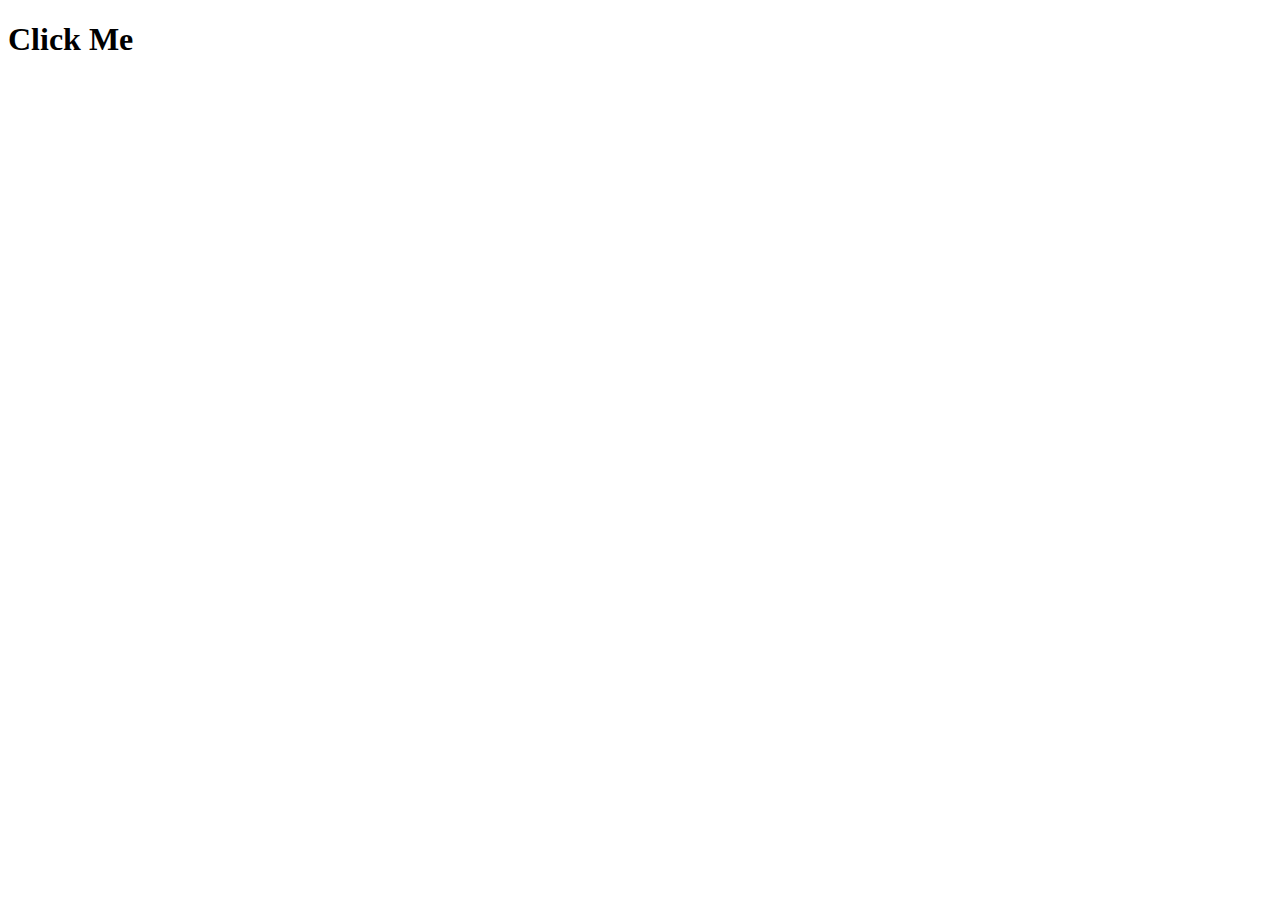
==== index.html @ 1a9d8453 "js file added" ====
<!DOCTYPE html>
<html lang="en">
<head>
    <meta charset="UTF-8">
    <meta name="viewport" content="width=device-width, initial-scale=1.0">
    <title>Document</title>
</head>
<body>
    <h1 onclick="javascript:alert('hello team')">Click Me</h1>
</body>
</html>
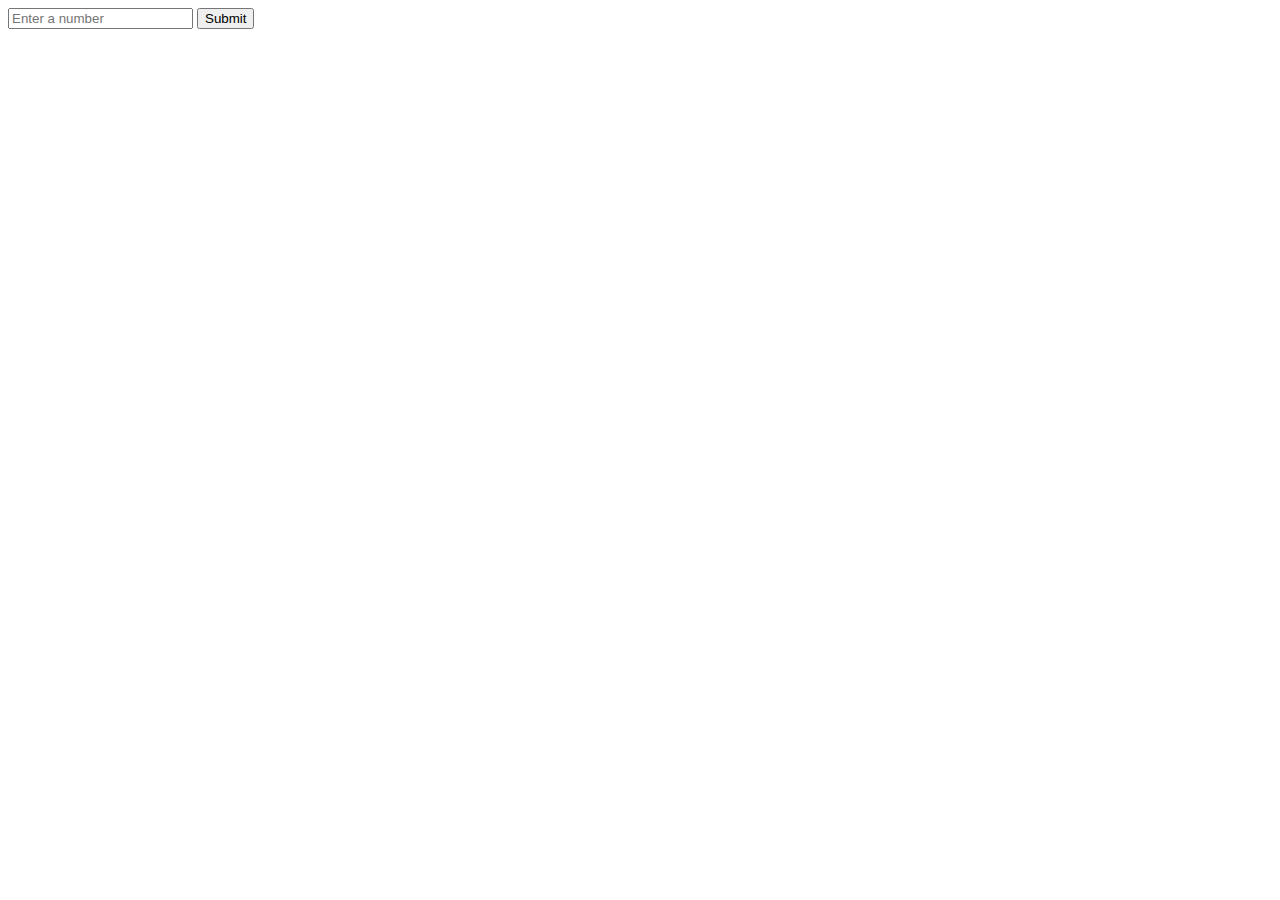
==== commit 4df1041b: "files indexed" ====
--- a/index.html
+++ b/index.html
@@ -6,6 +6,38 @@
     <title>Document</title>
 </head>
 <body>
-    <h1 onclick="javascript:alert('hello team')">Click Me</h1>
+    <!-- <h1 onclick="javascript:alert('hello team')">Click Me</h1> -->
+
+    <!-- <input type="text" id="fno" placeholder="First Number">
+    <input type="text" id="sno" placeholder="Second Number">
+    <button onclick="add()">Add</button>
+    <button onclick="sub()">Sub</button>
+    <button onclick="mul()">Mul</button>
+    <button onclick="div()">Div</button>
+    <h3 id="sum"></h3>
+    <h3 id="difference"></h3>
+    <h3 id="product"></h3>
+    <h3 id="result"></h3> -->
+
+
+    <input type="number" id="num" placeholder="Enter a number">
+    <button onclick="table()">Submit</button>
+    <div id="out"></div>
+
+
+
+
+    <!-- <script>
+        alert("hello js")
+    </script> -->
+
+
+    <script src="./js/custom.js"></script>
+
+
+
+
+
+    
 </body>
 </html>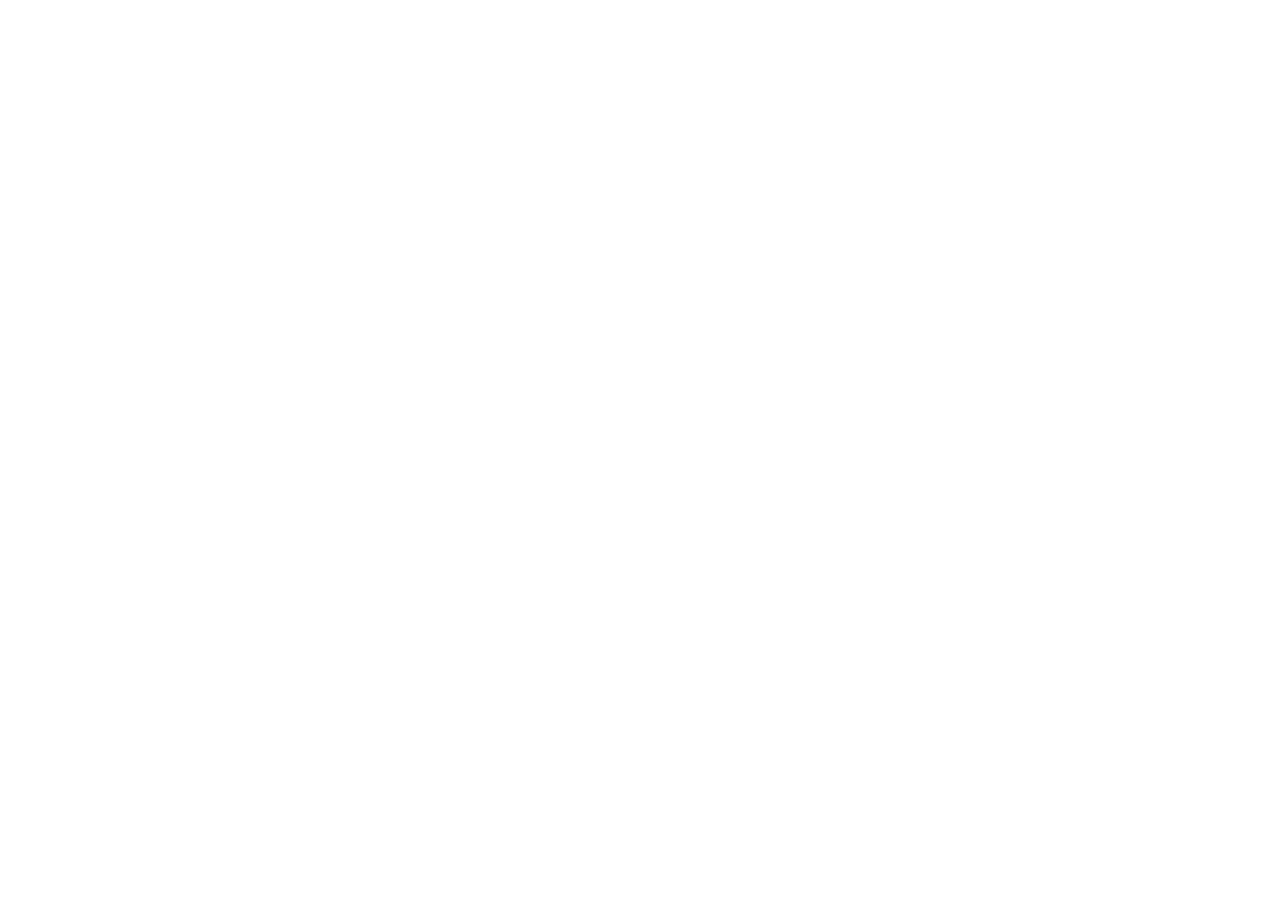
==== commit f28b3eac: "updated" ====
--- a/index.html
+++ b/index.html
@@ -20,9 +20,15 @@
     <h3 id="result"></h3> -->
 
 
-    <input type="number" id="num" placeholder="Enter a number">
-    <button onclick="table()">Submit</button>
-    <div id="out"></div>
+    <!-- <input type="number" id="num" placeholder="Enter a number">
+    <button onclick="table()">Submit</button> -->
+
+    <!-- <input type="text" id="num" placeholder="Enter a number">
+    <button onclick="getdata()">Submit</button> -->
+<!-- 
+    <input type="text" id="name" placeholder="Enter a number">
+
+    <div id="out"></div> -->
 
 
 
